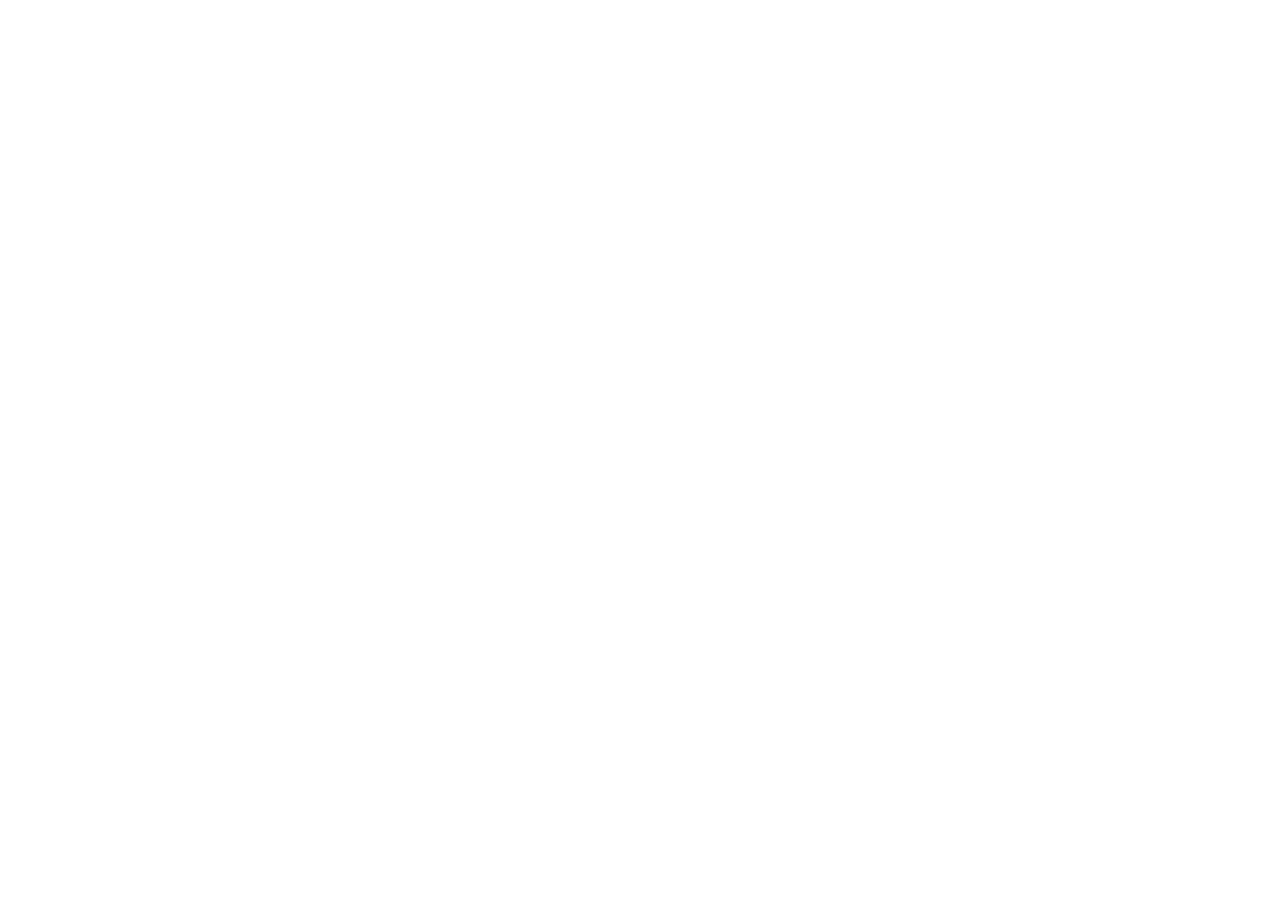
==== index.html @ 871510c1 "Initial commit for Rock School Website design." ====
<!DOCTYPE html>
<html lang="en">

<head>
    <meta charset="UTF-8">
    <meta http-equiv="X-UA-Compatible" content="IE=edge">
    <meta name="viewport" content="width=device-width, initial-scale=1.0">
    <title>Rock School</title>
</head>

<body>

</body>

</html>
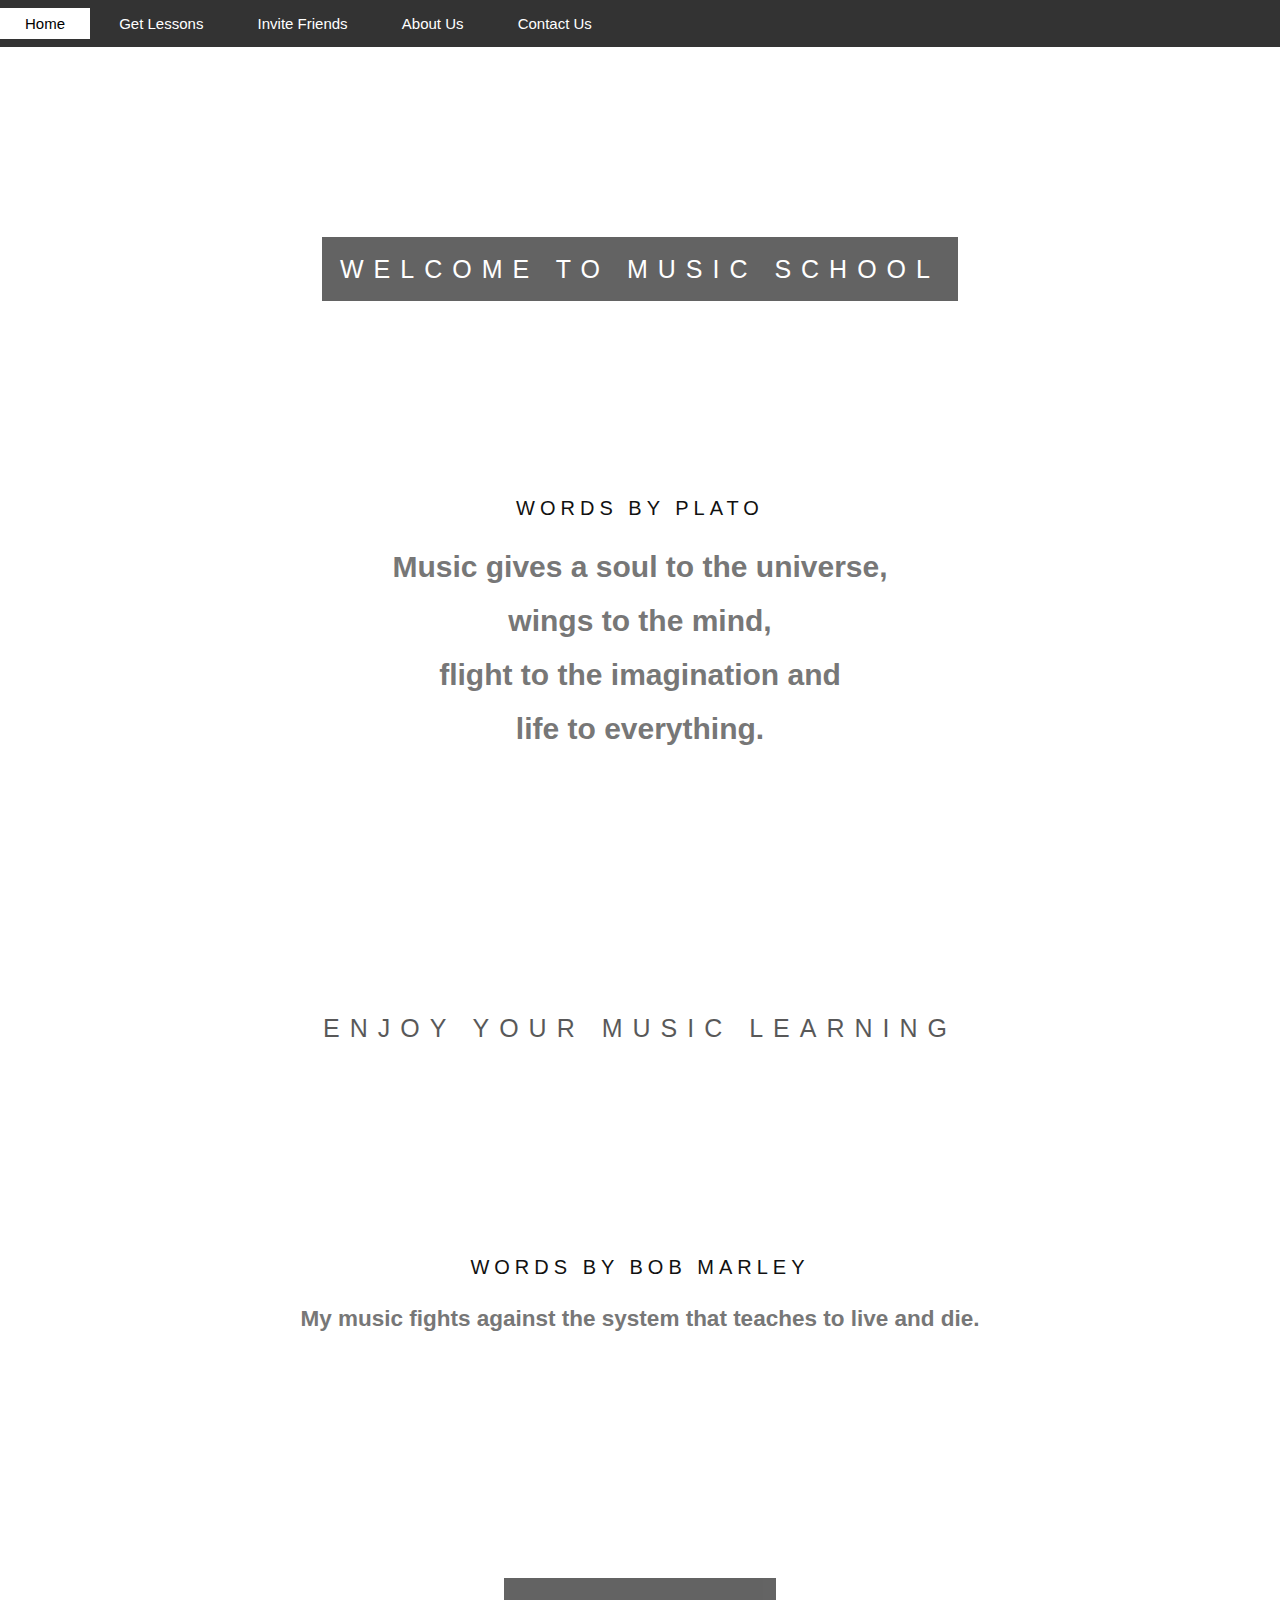
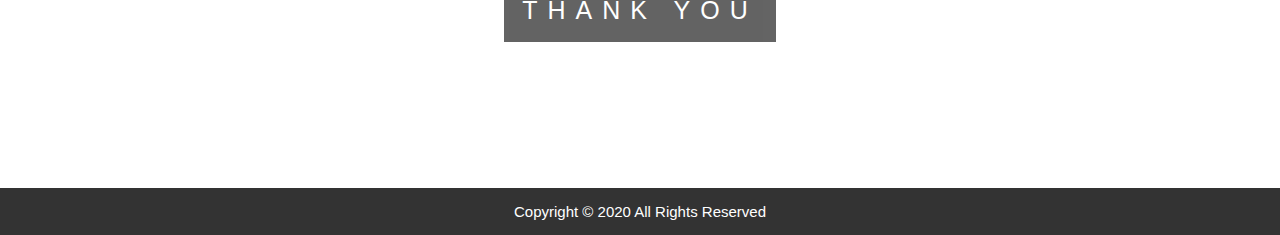
==== commit 3a9197c5: "Rock School Website Design: Version 1" ====
--- a/index.html
+++ b/index.html
@@ -5,10 +5,71 @@
     <meta charset="UTF-8">
     <meta http-equiv="X-UA-Compatible" content="IE=edge">
     <meta name="viewport" content="width=device-width, initial-scale=1.0">
+    <link rel="stylesheet" type="text/css" href="./css/style.css">
     <title>Rock School</title>
 </head>
 
 <body>
+    <!-- Header Area: Navigation -->
+    <header>
+        <nav>
+            <a href="index.html" class="active">Home</a>
+            <a href="classes.html">Get Lessons</a>
+            <a href="invite.html">Invite Friends</a>
+            <a href="#">About Us</a>
+            <a href="#">Contact Us</a>
+        </nav>
+    </header>
+
+    <!-- Main Area -->
+    <main>
+        <!-- Hero Section with bgimg-1 -->
+        <div class="bgimg-1">
+            <section class="caption">
+                <span class="border">
+                    WELCOME TO MUSIC SCHOOL
+                </span>
+            </section>
+        </div>
+
+        <!-- Quote1 -->
+        <div class="quote-text">
+            <h3>Words By Plato</h3>
+            <h1>
+                Music gives a soul to the universe,<br />
+                wings to the mind,<br />
+                flight to the imagination and <br />
+                life to everything.
+            </h1>
+        </div>
+
+        <!-- Parallax effect section -->
+        <div class="bgimg-2">
+            <section class="caption">
+                <span>
+                    ENJOY YOUR MUSIC LEARNING
+                </span>
+            </section>
+        </div>
+
+        <!-- Quote2 -->
+        <div class="quote-text">
+            <h3>Words By Bob Marley</h3>
+            <h2>My music fights against the system that teaches to live and die.</h2>
+        </div>
+
+        <!-- Thank You section -->
+        <div class="bgimg-3">
+            <section class="caption">
+                <span class="border">THANK YOU</span>
+            </section>
+        </div>
+
+        <!-- footer area  -->
+        <footer>
+            Copyright © 2020 All Rights Reserved
+        </footer>
+    </main>
 
 </body>
 
--- a/css/style.css
+++ b/css/style.css
@@ -0,0 +1,110 @@
+body,
+html {
+    height: 100%;
+    margin: 0;
+    font: 400 15px/1.8 "Lato", sans-serif;
+    color: #777;
+}
+
+.bgimg-1 {
+    background-image: url('https://image.freepik.com/free-photo/black-electric-guitar-black-cement-floor_34515-569.jpg');
+    min-height: 400px;
+    position: relative;
+    opacity: 0.65;
+    background-attachment: fixed;
+    background-position: center;
+    background-repeat: no-repeat;
+    background-size: cover;
+}
+
+.bgimg-2 {
+    background-image: url('https://image.freepik.com/free-photo/acoustic-guitar-playing_1426-615.jpg');
+    min-height: 400px;
+    position: relative;
+    opacity: 0.65;
+    background-attachment: fixed;
+    background-position: center;
+    background-repeat: no-repeat;
+    background-size: cover;
+}
+
+.bgimg-3 {
+    background-image: url('https://image.freepik.com/free-photo/mid-section-female-student-playing-guitar_107420-64917.jpg');
+    min-height: 400px;
+    position: relative;
+    opacity: 0.65;
+    background-attachment: fixed;
+    background-position: center;
+    background-repeat: no-repeat;
+    background-size: cover;
+} 
+
+header {
+    top: 0;
+    width: 100%;
+    position: relative;
+    background: #333;
+    padding: 10px 0;
+    color: #fff;
+}
+
+footer {
+    bottom: 0;
+    width: 100%;
+    position: relative;
+    background: #333;
+    padding: 10px 0;
+    color: #fff;
+    text-align: center;
+}
+
+nav a {
+    background: #333;
+    color: #fff;
+    text-decoration: none;
+    padding: 7px 25px;
+
+}
+
+.caption {
+    position: absolute;
+    left: 0;
+    top: 50%;
+    width: 100%;
+    text-align: center;
+    color: #000;
+}
+
+.caption span.border {
+    background-color: #111;
+    color: #fff;
+    padding: 18px;
+    font-size: 25px;
+    letter-spacing: 10px;
+}
+
+span {
+    background-color: transparent;
+    color: #000;
+    padding: 18px;
+    font-size: 25px;
+    letter-spacing: 10px;
+}
+
+h3 {
+    letter-spacing: 5px;
+    text-transform: uppercase;
+    font: 20px "Lato", sans-serif;
+    color: #111;
+}
+
+.quote-text {
+    margin: 0;
+    padding: 30px 10px;
+    text-align: center;
+}
+
+.active {
+    background-color: white;
+    color: black;
+}